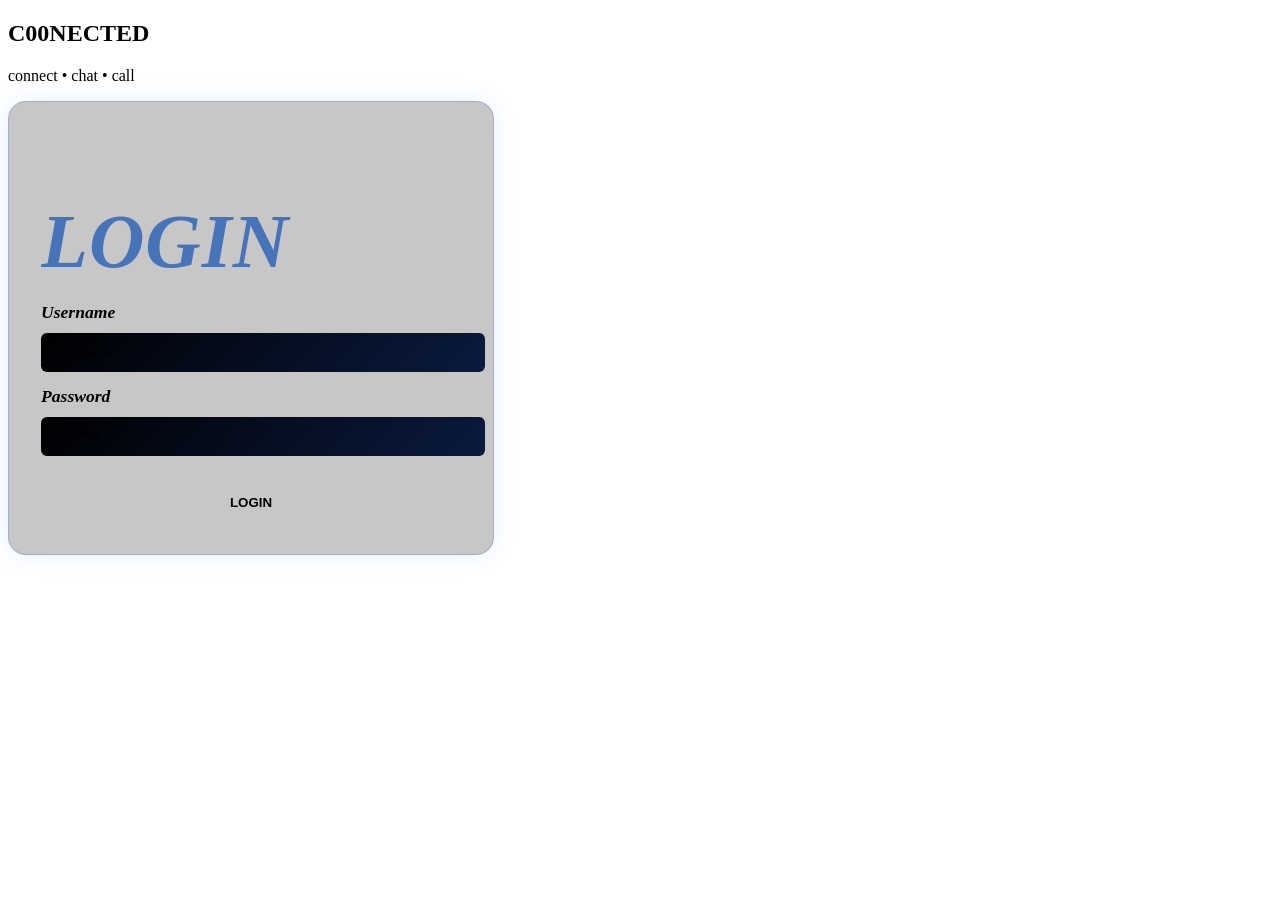
==== WEBSITE/pages/welcome.html @ 34c89005 "Attempt to mix login and welcome page" ====
<!DOCTYPE html>
<html lang="en">
<head>
    <meta charset="UTF-8">
    <meta name="viewport" content="width=device-width, initial-scale=1.0">
    <title>C00NECTED</title>

    <link rel="stylesheet" href="../css/welcome.css">
    <link rel="stylesheet" href="../css/Login.css">
</head>
<body>
    <div class="app">
        <!-- Welcome screen -->
        <section class="panel welcome-panel">
            <main class="hero">
                <h1 class="logo" aria-label="C00NECTED">
                    <span>C</span><span class="zero">00</span><span>NECTED</span>
                </h1>

                <div class="divider"></div>

                <p class="tagline">
                    connect <span class="sep">•</span> chat <span class="sep">•</span> call
                </p>

                <div class="dots" aria-label="loading animation">
                    <span class="dot"></span>
                    <span class="dot"></span>
                    <span class="dot"></span>
                </div>
            </main>
        </section>

        <!-- Login screen -->
        <section class="panel login-panel">
            <main class="login-wrapper">
                <h1 class="login-title">LOGIN</h1>

                <form class="login-form">
                    <div class="input-group">
                        <label for="username">Username</label>
                        <input type="text" id="username" name="username" placeholder="username" required>

                        <label for="password">Password</label>
                        <input type="password" id="password" name="password" placeholder="*********" required>

                        <button type="submit">LOGIN</button>
                    </div>
                </form>
            </main>
        </section>
    </div>

    <script>
        window.addEventListener("load", () => {
            setTimeout(() => {
                document.body.classList.add("show-login");
            }, 4000);
        });
    </script>
</body>
</html>
---- WEBSITE/css/Login.css ----
.login-wrapper {
    width: min(420px, 90%);
    padding: 2rem;
    border: 1px solid rgba(113, 124, 205, 0.35);
    border-radius: 18px;
    background: rgba(0, 0, 0, 0.22);
    backdrop-filter: blur(8px);
    box-shadow: 0 0 24px rgba(47, 121, 255, 0.12);
}

.login-title {
    overflow: hidden;
    white-space: nowrap;
    border-right: 1px solid transparent;
    width: 0;
    animation: loginTyping 1.4s steps(12, end) forwards;

    font-size: clamp(2.4rem, 6vw, 5rem);
    font-weight: 900;
    font-style: oblique;
    letter-spacing: 1px;
    margin-bottom: 1rem;
    color: rgba(19, 83, 179, 0.715);
}

.login-form .input-group {
    font-style: italic;
    opacity: 0;
    transform: translateX(20px);
    animation: loginFadeSlide 0.9s ease forwards;
    animation-delay: 0.45s;
    margin-top: 0.5rem;
}

.login-form label {
    display: block;
    margin-bottom: 0;
    font-size: 1.1rem;
    font-weight: bolder;
    color: var(--blue);
}

.login-form input {
    width: 100%;
    padding: 12px;
    border-radius: 6px;
    border: 1px solid var(--muted);
    background: linear-gradient(135deg, #000000, #0a1a3f);
    color: var(--white);
    margin-top: 0.8em;
    margin-bottom: 1em;
    outline: none;
}

.login-form input::placeholder {
    color: var(--muted);
}

.login-form button {
    display: block;
    margin: 1em auto 0 auto;
    background: var(--line);
    color: var(--white);
    padding: 12px 20px;
    border: none;
    border-radius: 6px;
    cursor: pointer;
    width: 100%;
    font-weight: bold;
    transition: transform 0.2s ease, opacity 0.2s ease;
}

.login-form button:hover {
    transform: translateY(-1px);
    opacity: 0.95;
}

@keyframes loginTyping {
    to {
        width: 100%;
    }
}

@keyframes loginFadeSlide {
    to {
        opacity: 1;
        transform: translateX(0);
    }
}
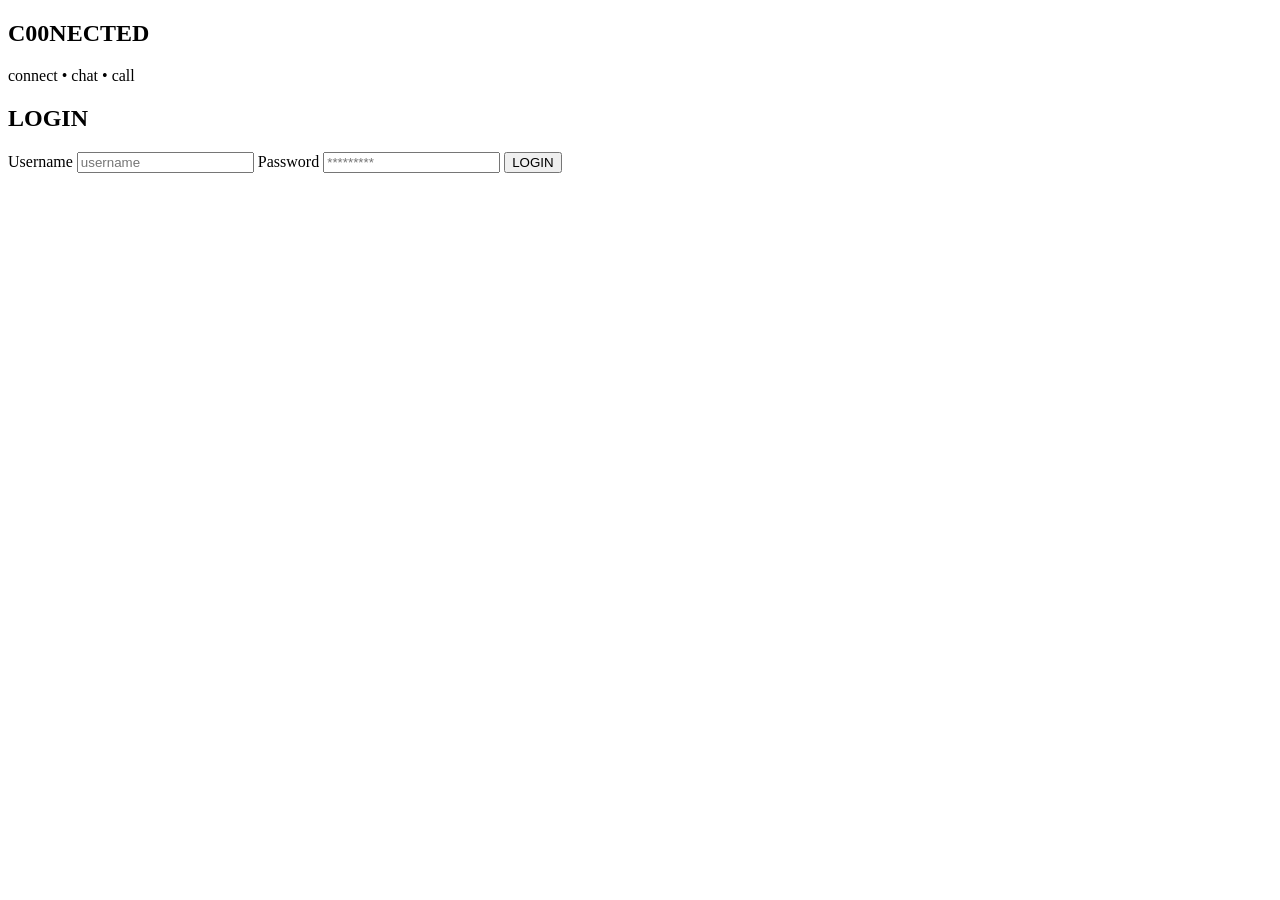
==== commit 78dfa677: "COmbine both welcome and login css in one file" ====
--- a/WEBSITE/pages/welcome.html
+++ b/WEBSITE/pages/welcome.html
@@ -6,7 +6,6 @@
     <title>C00NECTED</title>
 
     <link rel="stylesheet" href="../css/welcome.css">
-    <link rel="stylesheet" href="../css/Login.css">
 </head>
 <body>
     <div class="app">
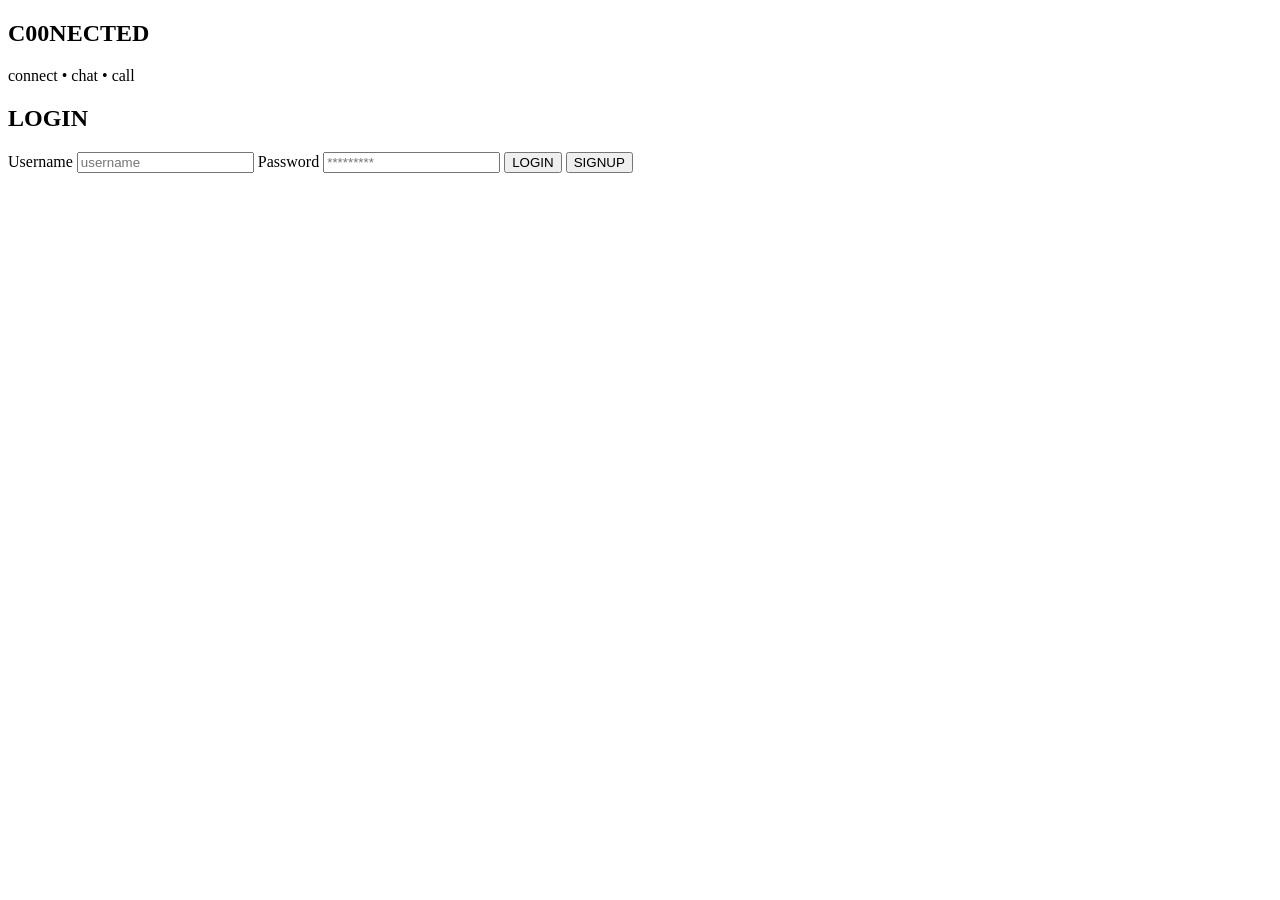
==== commit 0cea482b: "Split the screen depending on the size of the screen" ====
--- a/WEBSITE/pages/welcome.html
+++ b/WEBSITE/pages/welcome.html
@@ -44,6 +44,7 @@
                         <input type="password" id="password" name="password" placeholder="*********" required>
 
                         <button type="submit">LOGIN</button>
+                        <button type="submit">SIGNUP</button>
                     </div>
                 </form>
             </main>
